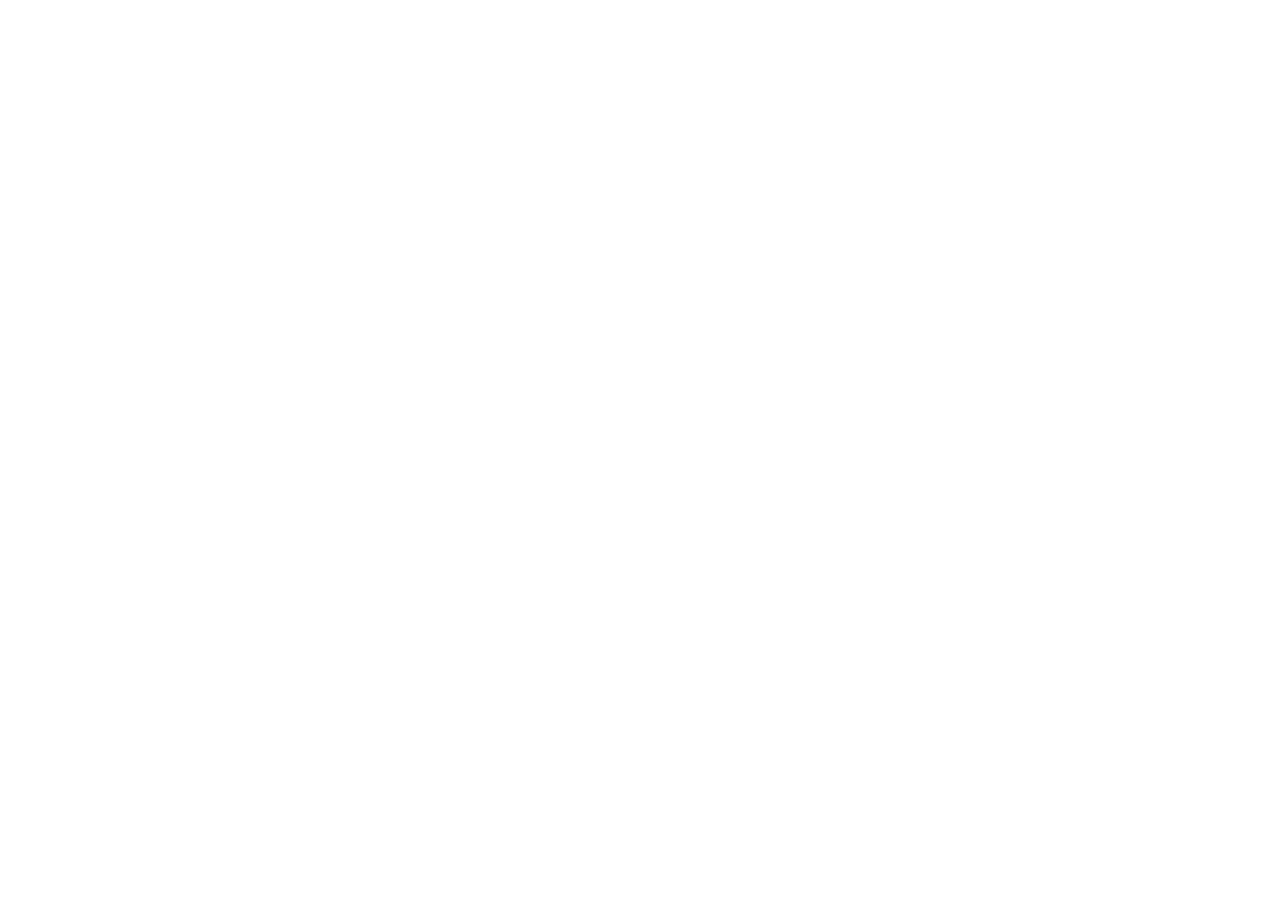
==== index.html @ dbd16b22 "Initial commit" ====
<!DOCTYPE html>
<html lang="ja">
  <head>
    <meta charset="UTF-8" />
    <meta name="viewport" content="width=device-width, initial-scale=1.0" />
    <title>Todo-js</title>
  </head>
  <body>
    <div id="app"></div>
    <script type="module" src="/src/main.js"></script>
  </body>
</html>
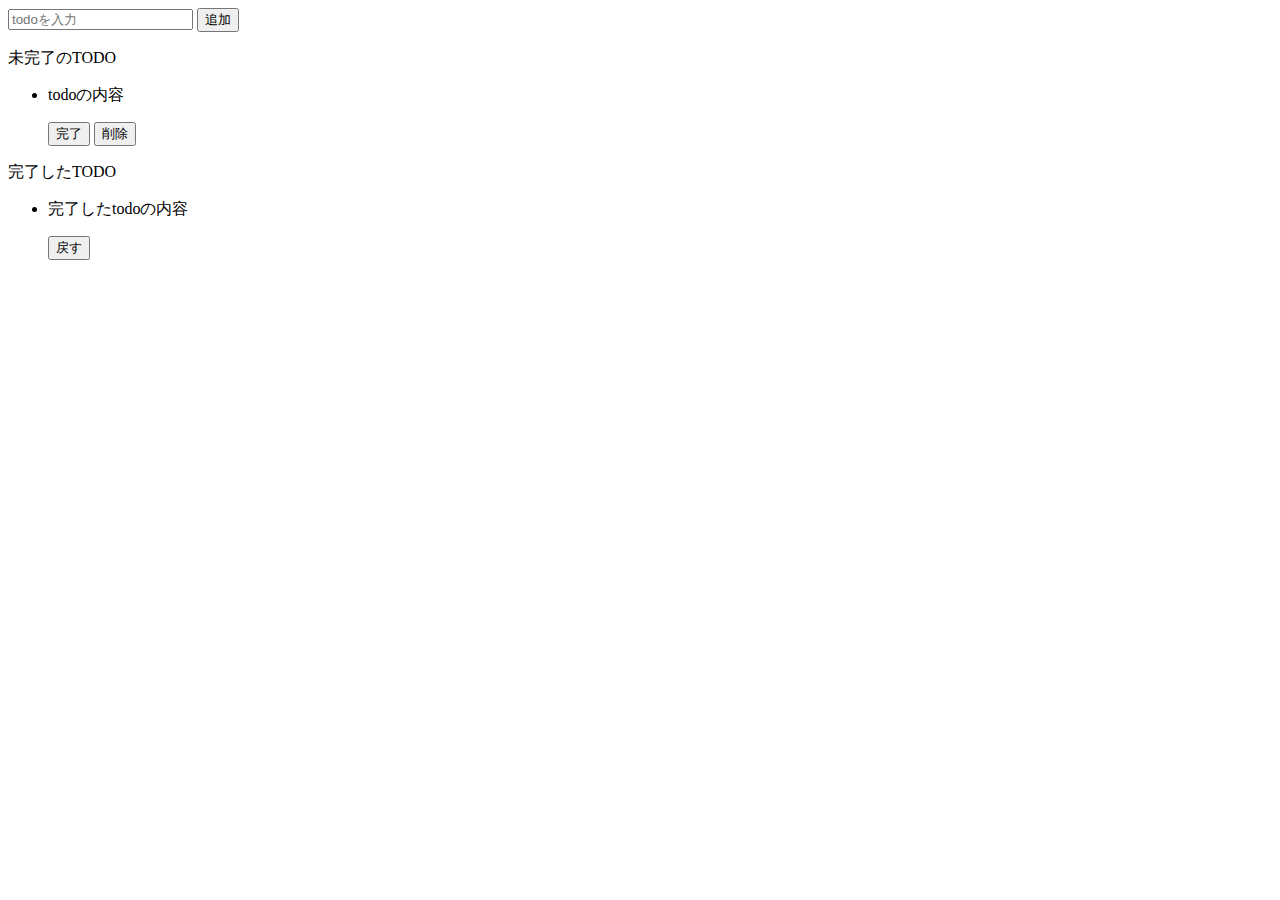
==== commit 41f84a2b: "htmlまで" ====
--- a/index.html
+++ b/index.html
@@ -5,8 +5,38 @@
     <meta name="viewport" content="width=device-width, initial-scale=1.0" />
     <title>Todo-js</title>
   </head>
+
   <body>
-    <div id="app"></div>
-    <script type="module" src="/src/main.js"></script>
+    <div class="input-area">
+      <input placeholder="todoを入力">
+      <button>追加</button>
+    </div>
+
+    <div class="incomplete-area">
+      <p class="title">未完了のTODO</p>
+      <ul>
+        <li>
+          <div class="list-row">
+            <p class="todo-item">todoの内容</p>
+            <button>完了</button>
+            <button>削除</button>
+          </div>
+        </li>
+        
+      </ul>
+    </div>
+
+    <div class="complete-area">
+      <p class="title">完了したTODO</p>
+      <ul>
+        <li>
+          <div class="list-row">
+            <p class="todo-item">完了したtodoの内容</p>
+            <button>戻す</button>
+          </div>
+        </li>
+      </ul>
+    </div>
+    <script src="/src/main.js" type="module"></script>
   </body>
 </html>
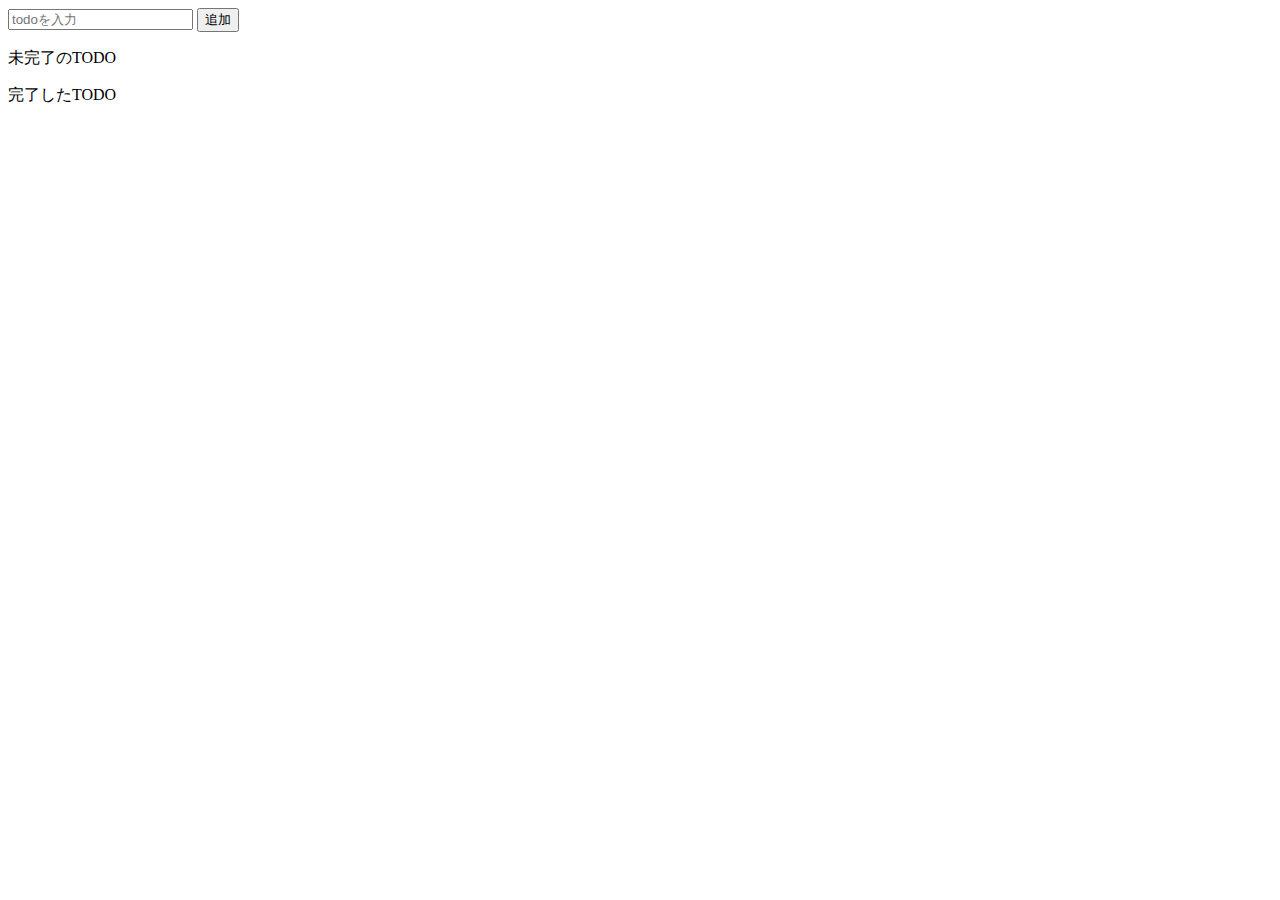
==== commit d829eb32: "完成！" ====
--- a/index.html
+++ b/index.html
@@ -8,35 +8,29 @@
 
   <body>
     <div class="input-area">
-      <input placeholder="todoを入力">
-      <button>追加</button>
+      <input id ="add-text" placeholder="todoを入力">
+      <button id="add-button">追加</button>
     </div>
+
 
     <div class="incomplete-area">
       <p class="title">未完了のTODO</p>
-      <ul>
-        <li>
-          <div class="list-row">
-            <p class="todo-item">todoの内容</p>
-            <button>完了</button>
-            <button>削除</button>
-          </div>
-        </li>
-        
+      <ul id = "incomplete-list">
+        <!-- ここに追加されていく -->
       </ul>
     </div>
 
+
     <div class="complete-area">
       <p class="title">完了したTODO</p>
-      <ul>
-        <li>
-          <div class="list-row">
-            <p class="todo-item">完了したtodoの内容</p>
-            <button>戻す</button>
-          </div>
-        </li>
+
+      <ul id="complete-list">
+        <!-- ここに追加されていく -->
       </ul>
+
     </div>
+
     <script src="/src/main.js" type="module"></script>
+
   </body>
 </html>
